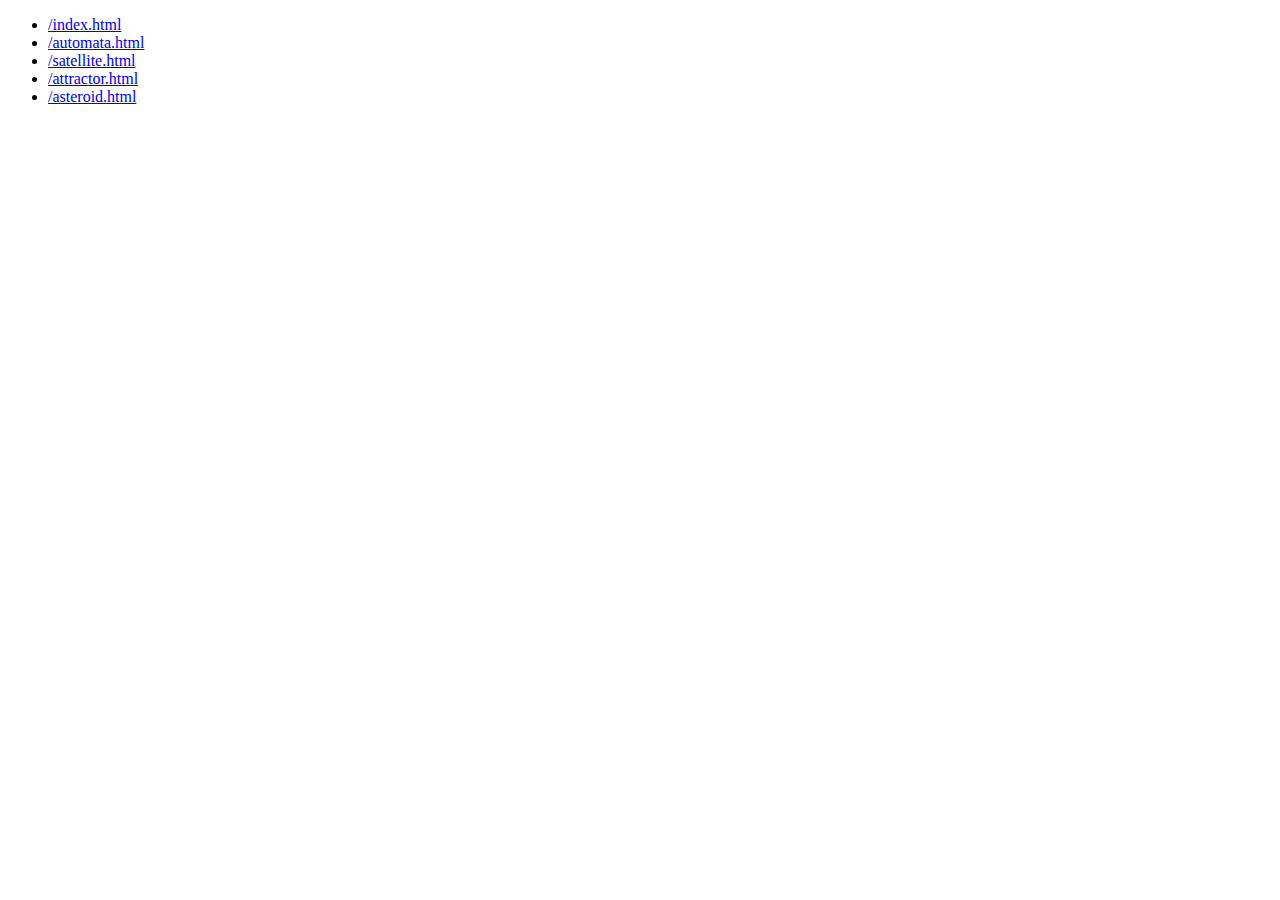
==== index.html @ b628c6ca "Fixed style link" ====
<!DOCTYPE html>
<html>
<head>
  <title>Dillon Sp</title>
    <meta name="apple-mobile-web-app-capable" content="yes">
    <meta name="format-detection" content="telephone=no">
    <meta name="msapplication-tap-highlight" content="no">
    <meta name="viewport" content="user-scalable=no, initial-scale=1, maximum-scale=1, minimum-scale=1, width=device-width">
    <link rel="manifest" href="/manifest.json">
    <link rel="icon" href="img/icon.png">
    <link href="https://fonts.googleapis.com/css?family=Roboto+Mono" rel="stylesheet">
    <link rel="stylesheet" type="text/css" href="http://dillon.es/css/index.css">
</head>
</head>
<body>
<div>
  <ul>
    <li><a href="http://dillon.es">/index.html</a></li>
    <li><a href="automata.html">/automata.html</a></li>
    <li><a href="satellite.html">/satellite.html</a></li>
    <li><a href="attractor.html">/attractor.html</a></li>
    <li><a href="asteroid.html">/asteroid.html</a></li>
  </ul>
</div>
</body>
</html>
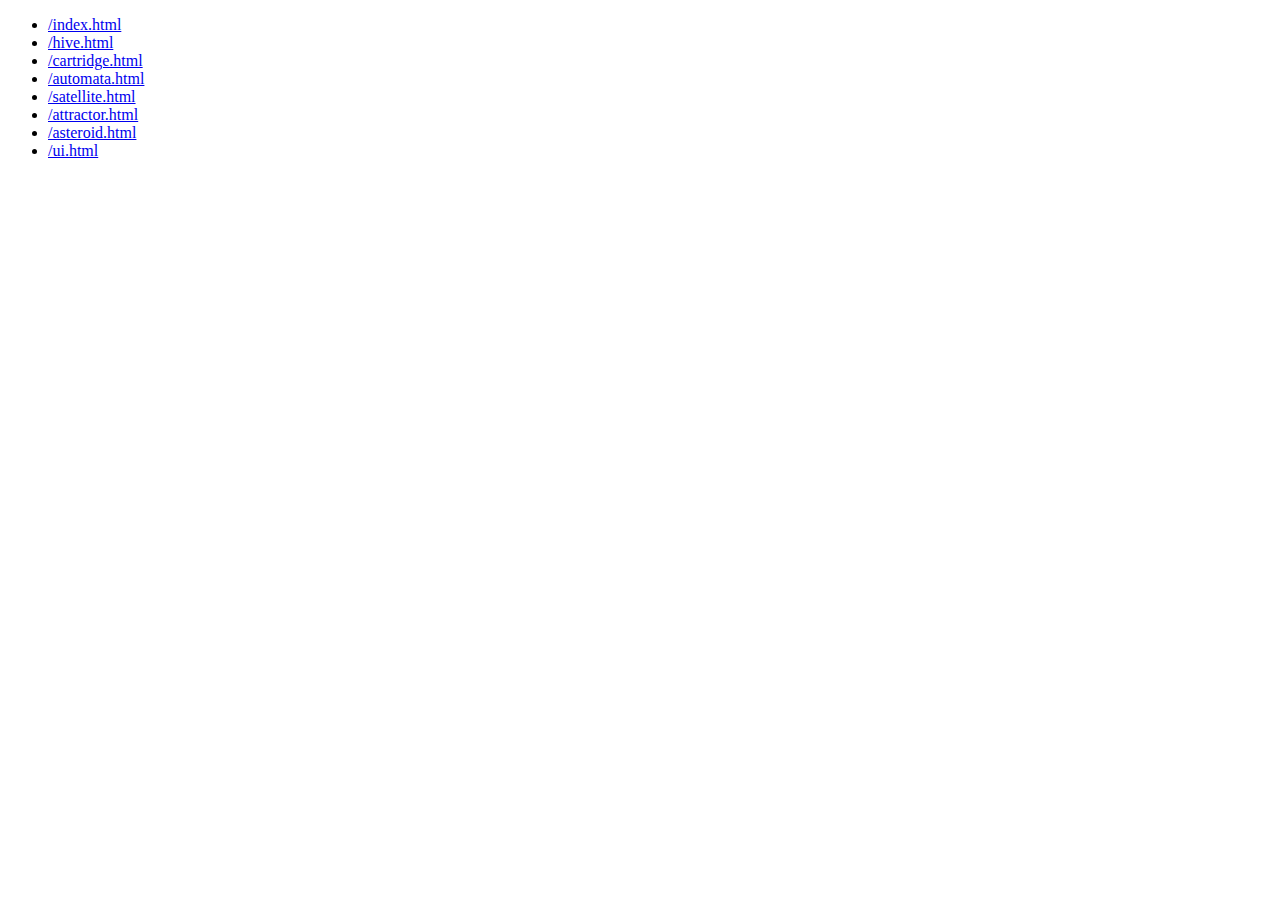
==== commit 511d4e4b: "Update stylesheet path" ====
--- a/index.html
+++ b/index.html
@@ -1,7 +1,7 @@
 <!DOCTYPE html>
 <html>
 <head>
-  <title>Dillon Sp</title>
+  <title>Experiments</title>
     <meta name="apple-mobile-web-app-capable" content="yes">
     <meta name="format-detection" content="telephone=no">
     <meta name="msapplication-tap-highlight" content="no">
@@ -9,18 +9,22 @@
     <link rel="manifest" href="/manifest.json">
     <link rel="icon" href="img/icon.png">
     <link href="https://fonts.googleapis.com/css?family=Roboto+Mono" rel="stylesheet">
-    <link rel="stylesheet" type="text/css" href="http://dillon.es/css/index.css">
+    <link rel="stylesheet" type="text/css" href="http://dillonsp.github.io/css/index.css">
 </head>
 </head>
 <body>
 <div>
   <ul>
-    <li><a href="http://dillon.es">/index.html</a></li>
+    <li><a href="https://dillonsp.github.io">/index.html</a></li>
+    <li><a href="hive.html">/hive.html</a></li>
+    <li><a href="cartridge.html">/cartridge.html</a></li>
     <li><a href="automata.html">/automata.html</a></li>
     <li><a href="satellite.html">/satellite.html</a></li>
     <li><a href="attractor.html">/attractor.html</a></li>
     <li><a href="asteroid.html">/asteroid.html</a></li>
+    <li><a href="ui.html">/ui.html</a></li>
   </ul>
+
 </div>
 </body>
 </html>
